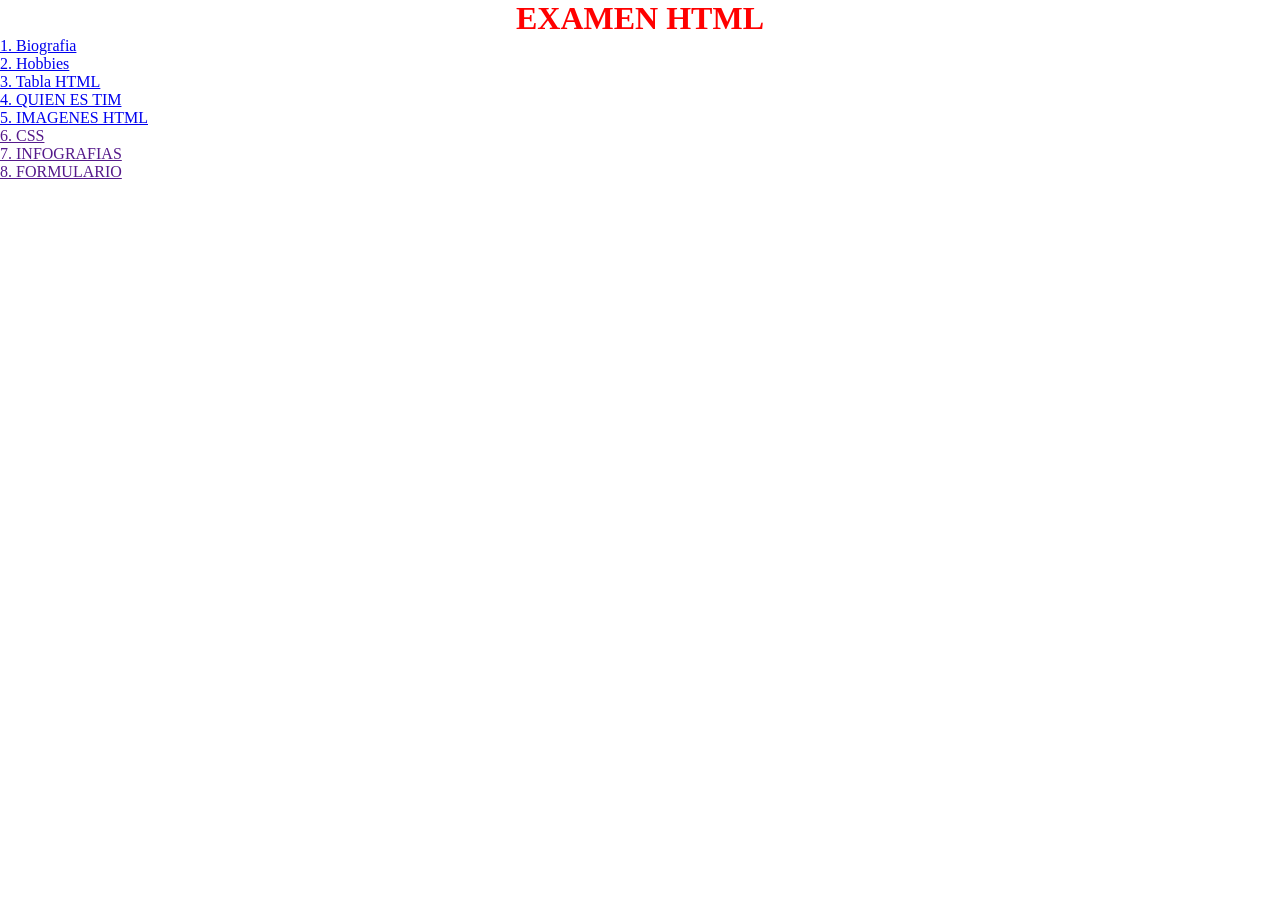
==== index.html @ 2a74c9ab "mi primer commit" ====
<!DOCTYPE html>
<html lang="en">
<head>
    <meta charset="UTF-8">
    <meta name="viewport" content="width=device-width, initial-scale=1.0">
    <title>EXAMEN</title>
    <head>
    <link rel="stylesheet"href="estilos.css" >
</head>
<body>
    <center>
        <h1 style="color: red;">EXAMEN HTML</h1>
    </center>
    <a href="biografia.html">1. Biografia</a><br>
    <a href="hobbies.html">2. Hobbies</a><br>
    <a href="tablas.html">3. Tabla HTML</a><br>
    <a href="quienestim.html">4. QUIEN ES TIM</a><br>
    <a href="imagenes.html">5. IMAGENES HTML</a><br>
    <a href="">6. CSS</a><br>
    <a href="">7. INFOGRAFIAS</a><br>
    <a href="">8. FORMULARIO</a><br>

   
    </head>
</body>
</html>
---- estilos.css ----
*{
    margin: 0;
    padding: 0;
   
}

#titulo{
font_color: red;
    
}
th, td {
      border: 1px solid #333;
      padding: 8px;
      text-align: center;
}
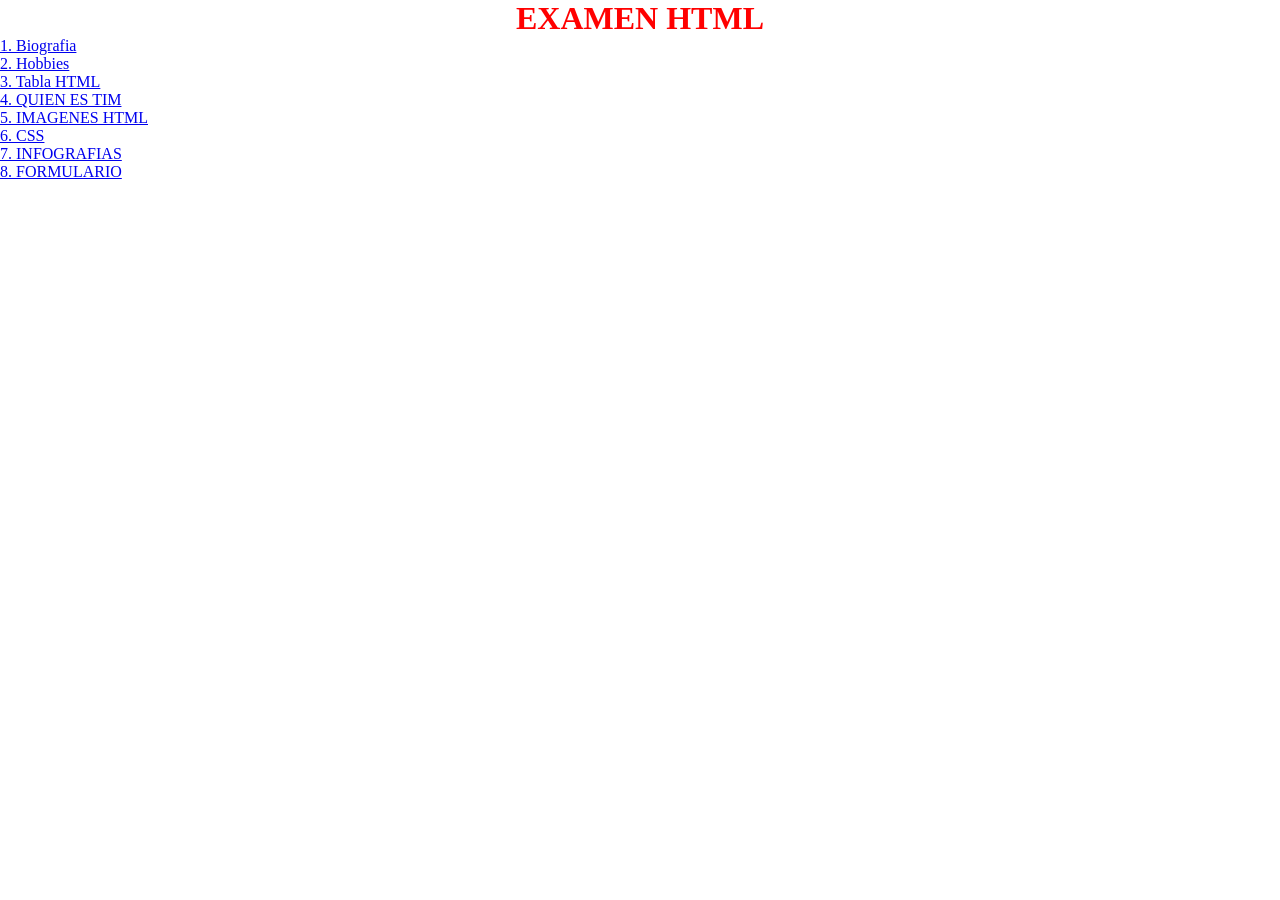
==== commit d6181e3b: "Se actualiza el html" ====
--- a/index.html
+++ b/index.html
@@ -16,9 +16,9 @@
     <a href="tablas.html">3. Tabla HTML</a><br>
     <a href="quienestim.html">4. QUIEN ES TIM</a><br>
     <a href="imagenes.html">5. IMAGENES HTML</a><br>
-    <a href="">6. CSS</a><br>
-    <a href="">7. INFOGRAFIAS</a><br>
-    <a href="">8. FORMULARIO</a><br>
+    <a href="css.html">6. CSS</a><br>
+    <a href="infografias.html">7. INFOGRAFIAS</a><br>
+    <a href="formulario.html">8. FORMULARIO</a><br>
 
    
     </head>
